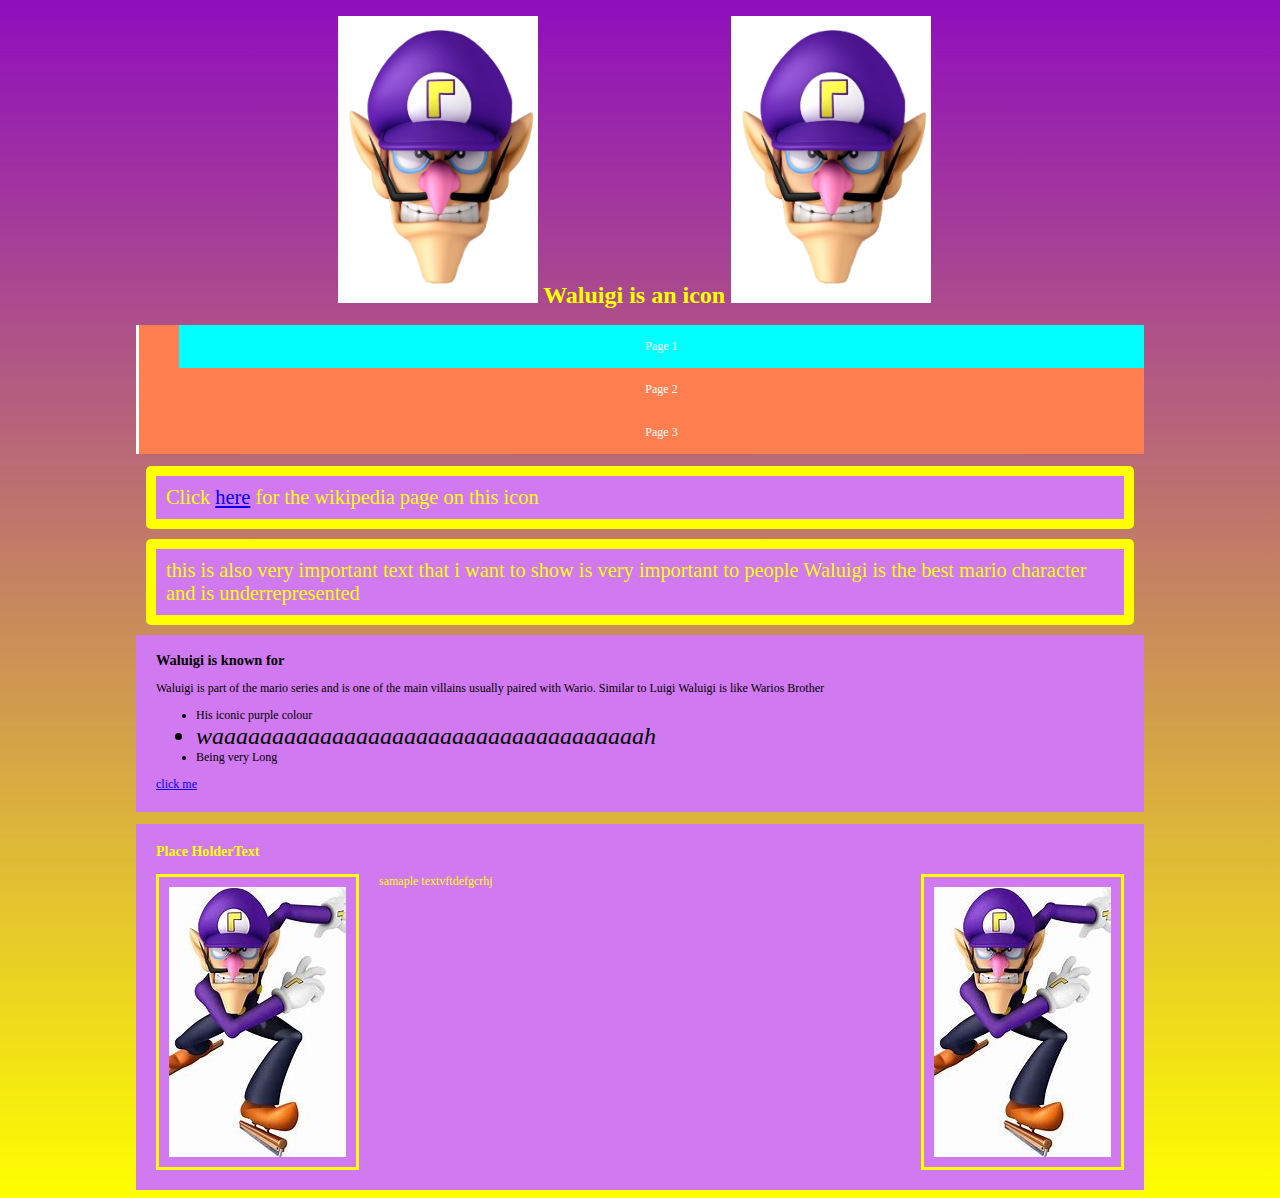
==== index.html @ 54cad287 "Add files via upload" ====
<!DOCTYPE html>
<html>    

    <head> 

<link rel="icon" href="waluigi title img.JPEG">

    <title>Intro Website</title> 
    <!--link to css file to change something for all sheets linked with this-->
    <link rel="stylesheet" href="style.css">
    <!--CSS Section-->   
    <!--select a parameter eg P or H1 with {} and add changes within therre-->
    <!--CLASSES -->
<!--HTMLCOLOURCODE WEBSITE FOR COLOURS-->
    </head>
    <body>
         
   
        <h1>  <img src="waluigi title img.JPEG" width="200px">
                 Waluigi is an icon
        <img src="waluigi title img.JPEG" width="200px"></h1>
<div>
        <ul id = "menu"> <!--menu-->
            <li class="active"><a href="index.html"> Page 1</a> </li>
            <li><a href="index2.html">  Page 2</a></li>
            <li><a href="quiz.html"> Page 3</a></li>
        </ul>
</div>

        <!--class is used for CSS to create class for certain lines that want to be changedO-->
        <p class = "important">  Click <a href="https://www.mariowiki.com/Waluigi" target="_blank"> here</a> for the wikipedia page on this icon</p>
        <p class = "important"> this is also very important text that i want to show is very important to people Waluigi is the best mario character and is underrepresented</p>
        
        <div class="lightPurp">

        <h2>Waluigi is known for</h2>
        <p>Waluigi is part of the mario series and is one of the main villains usually paired  with Wario. Similar to Luigi Waluigi is like Warios Brother</p>

            <ul><!--Unordered list -->
                
                <li> His iconic purple colour <!--list to store content-->    </li>
                <li id = "standOut"> waaaaaaaaaaaaaaaaaaaaaaaaaaaaaaaaaaaah</li>
                <li>Being very Long</li>
              
            </ul> 
            <ol></ol> <!--Ordered list-->
       
        <a href= "Index2.html"> click me
        </a>
        </div>

<p></p> 
<div class = "container">
<h3> Place HolderText</h3>
<img id="imageLeft" src="Waluigi img1.jfif" >
        <p>   samaple  textvftdefgcrhj     <img id="imageRight" src="Waluigi img1.jfif" > </p>
      
</div>        
    </body>
</html>
---- style.css ----
body{
        font-family:"Comic Sans MS";
        background: linear-gradient(rgb(143,14,189),yellow) ;
      color: yellow;/*  */
        font-size: 12px;
        padding-left: 10%;
        padding-right: 10%;
    
    }


    h1 {
      padding-left: 20%;
      padding-right: 20px;
       font-size: 2em;
    }
    h2{
        font-size: 1.2em;
    }


   
    li a {
        display: block;
        color: white;
        text-align: center;
        padding: 14px;
        text-decoration: none;
        
    }
    li a:hover{
        background-color: blueviolet;

    }

    .important{
        color: yellow;
        background-color: rgb(208, 121, 240);
        border-style:solid;
        border-width: 10px;
    border-radius: 5px;
    padding: 10px;
    font-size: 1.7em;
        margin: 10px;
    
    
    }
    .lightPurp{
        background-color: rgb(208, 121, 240);
        color:#000000;
        padding: 20px;
        padding-top: 5px;
    }
    .active{
        background-color: aqua;
        color: #000000;
    }
.container{
    background-color:rgb(208, 121, 240) ;
    padding: 20px;
    padding-top: 5px;
    overflow: auto;
    }
.flex-container
{
background-color: chocolate;
display: flex;
flex-direction: row;
flex-wrap: wrap;
margin-left: 5%;
margin-right: 5%;
padding: 10px;
justify-content: space-around;
}
.image{
    padding: 2  px;
    border-style: solid;
margin: 10px;
    background-color: w;
}
    #standOut{
        font-size: 2em;
        font-style: italic;
        
    }
    #menu
    {
     
        list-style-type: none;
        border-left: solid;
        border-color: white;
    background-color: coral;
    overflow: hidden;
 
    }
    #imageRight{
        float: right;

border-style: solid;
padding: 10px;
margin-left: 20px;

    }
    #imageLeft{
        float: Left;
padding: 10px;
margin-right: 20px;
border-style: solid;
    }
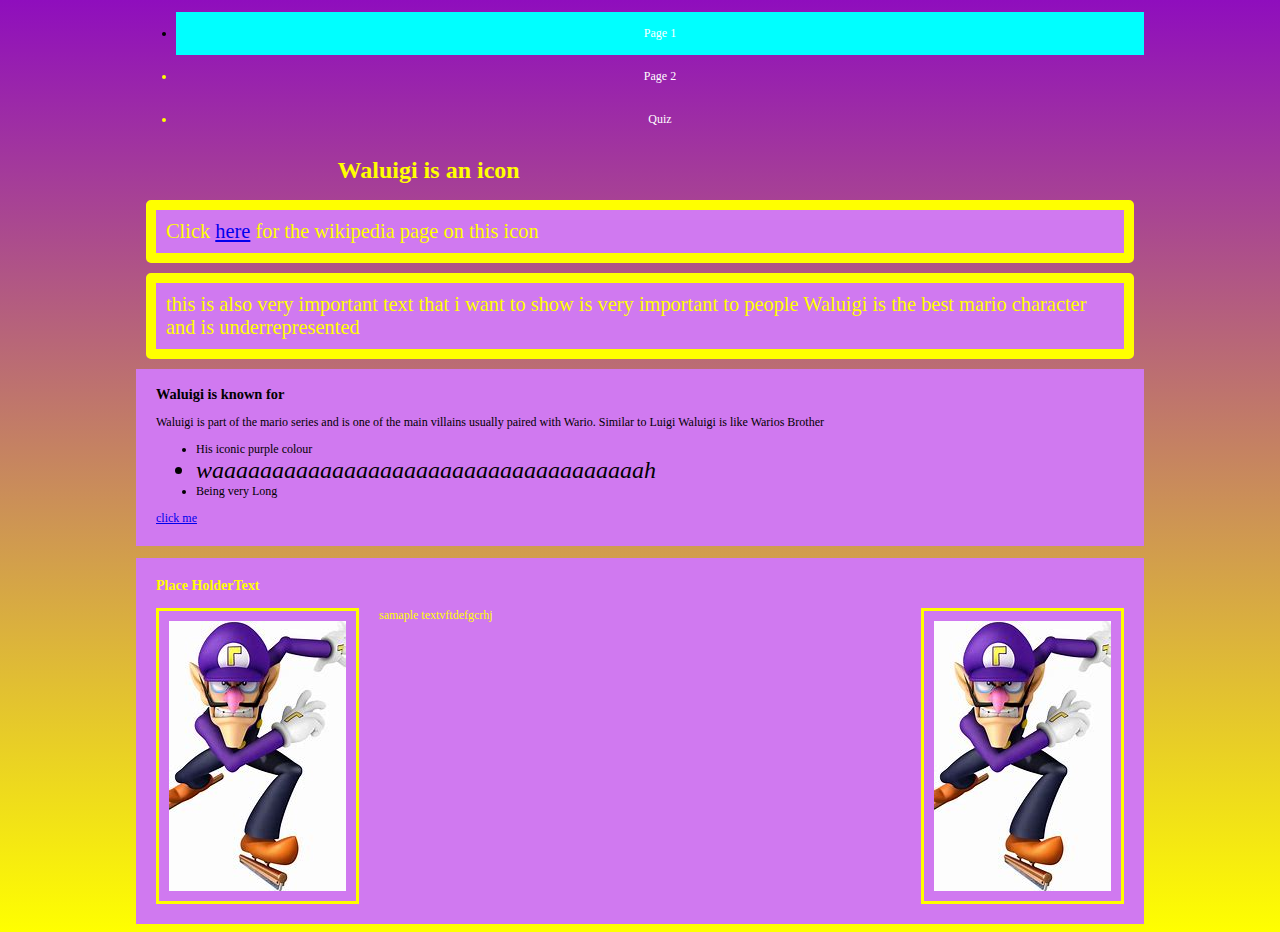
==== commit 873412ac: "Update index.html" ====
--- a/index.html
+++ b/index.html
@@ -14,18 +14,16 @@
 <!--HTMLCOLOURCODE WEBSITE FOR COLOURS-->
     </head>
     <body>
-         
+        
+            <ul id = "listmenu"> <!--menu-->
+                <li class = "active  menu"><a href="index.html"> Page 1</a> </li>
+                <li class = "menu"><a href="index2.html">  Page 2</a></li>
+                <li class = "menu"><a href="quiz.html"> Quiz</a></li>
+            </ul>
    
-        <h1>  <img src="waluigi title img.JPEG" width="200px">
-                 Waluigi is an icon
-        <img src="waluigi title img.JPEG" width="200px"></h1>
-<div>
-        <ul id = "menu"> <!--menu-->
-            <li class="active"><a href="index.html"> Page 1</a> </li>
-            <li><a href="index2.html">  Page 2</a></li>
-            <li><a href="quiz.html"> Page 3</a></li>
-        </ul>
-</div>
+    
+   
+        <h1>    Waluigi is an icon        </h1>
 
         <!--class is used for CSS to create class for certain lines that want to be changedO-->
         <p class = "important">  Click <a href="https://www.mariowiki.com/Waluigi" target="_blank"> here</a> for the wikipedia page on this icon</p>
